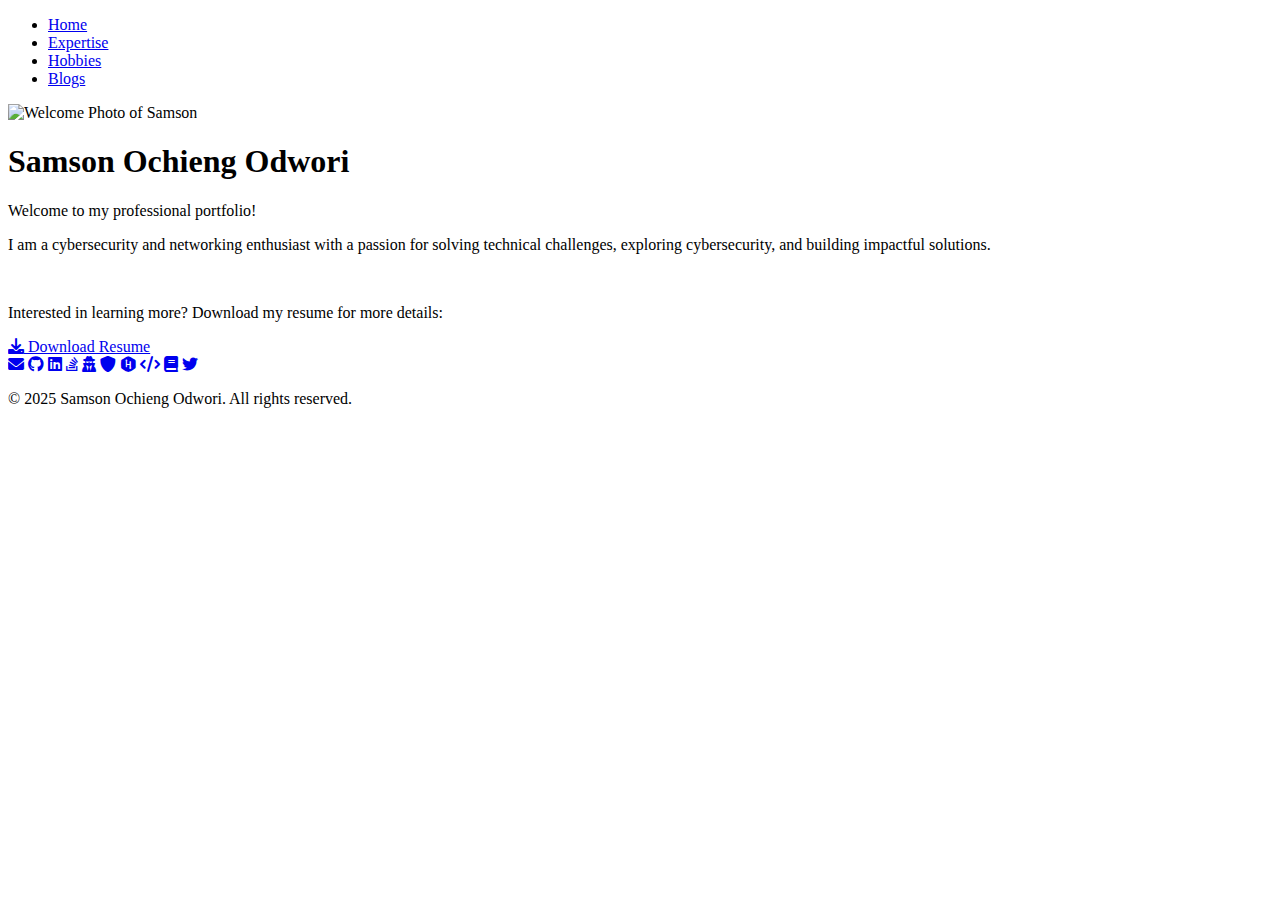
==== index.html @ 90d134ae "navigation update" ====
<!DOCTYPE html>
<html lang="en">
<head>
  <meta charset="UTF-8">
  <meta name="viewport" content="width=device-width, initial-scale=1.0">
  <title>Welcome - Samson Ochieng Odwori</title>
  <link rel="stylesheet" href="style.css">
  <link rel="stylesheet" href="https://cdnjs.cloudflare.com/ajax/libs/font-awesome/6.0.0-beta3/css/all.min.css">
</head>
<body>
  <header>
    <nav class="navbar">
      <ul>
        <li><a href="../index.html">Home</a></li>
        <li><a href="../expertise.html">Expertise</a></li>
        <li><a href="../hobbies.html">Hobbies</a></li>
        <li><a href="../Blogs/index.html">Blogs</a></li>
      </ul>
    </nav>
    
    
    
    
    
  </header>

  <!-- Main Container -->
  <div class="welcome-container">
    <!-- Welcome Section -->
    <div class="welcome-section">
      <img src="images/profile.png" alt="Welcome Photo of Samson" class="welcome-photo">
      <h1>Samson Ochieng Odwori</h1>
      <p class="welcome-message">Welcome to my professional portfolio!</p>
      <p class="description">
        I am a cybersecurity and networking enthusiast with a passion for solving technical challenges, 
        exploring cybersecurity, and building impactful solutions.
      </p>
    </div>
<br>
    <!-- Resume Download Section -->
    <div class="resume-section">
      <p>Interested in learning more? Download my resume for more details:</p>
      <a href="../simple portfolio/Resume.pdf" class="download-btn" target="-download" download>
        <i class="fas fa-download"></i> Download Resume
      </a>
      
      
    </div>

    <!-- Contact Links -->
    <div class="contact-links">
      <a href="mailto:Samsono.odwori@gmail.com" target="_blank" title="Email" class="email"><i class="fas fa-envelope"></i></a>
      <a href="https://github.com/Codeveno" target="_blank" title="GitHub" class="github"><i class="fab fa-github"></i></a>
      <a href="https://www.linkedin.com/in/samson-odwori-959584344/" target="_blank" title="LinkedIn" class="linkedin"><i class="fab fa-linkedin"></i></a>
      <a href="https://stackoverflow.com/users/22656369/codeveno" target="_blank" title="Stack Overflow" class="stackoverflow"><i class="fab fa-stack-overflow"></i></a>
      <a href="https://tryhackme.com/r/p/SODWORI71y5hsI" target="_blank" title="TryHackMe" class="tryhackme"><i class="fas fa-user-secret"></i></a>
      <a href="https://hackerone.com/renm?type=user" target="_blank" title="HackerOne" class="hackerone"><i class="fas fa-shield-alt"></i></a>
      <a href="https://www.hackerrank.com/profile/samsono_odwori" target="_blank" title="HackerRank" class="hackerrank"><i class="fab fa-hackerrank"></i></a>
      <a href="https://codeforces.com/profile/samsono.odwori" target="_blank" title="Codeforces" class="codeforces"><i class="fas fa-code"></i></a>
      <a href="https://www.researchgate.net/profile/Samson-Ochieng-2" target="_blank" title="ResearchGate" class="researchgate"><i class="fas fa-book"></i></a>
      <a href="https://x.com/OchiengO60914" target="_blank" title="Twitter" class="twitter"><i class="fab fa-twitter"></i></a>
    </div>
  </div>

  <!-- Footer -->
  <footer>
    <p>&copy; 2025 Samson Ochieng Odwori. All rights reserved.</p>
  </footer>
</body>
</html>
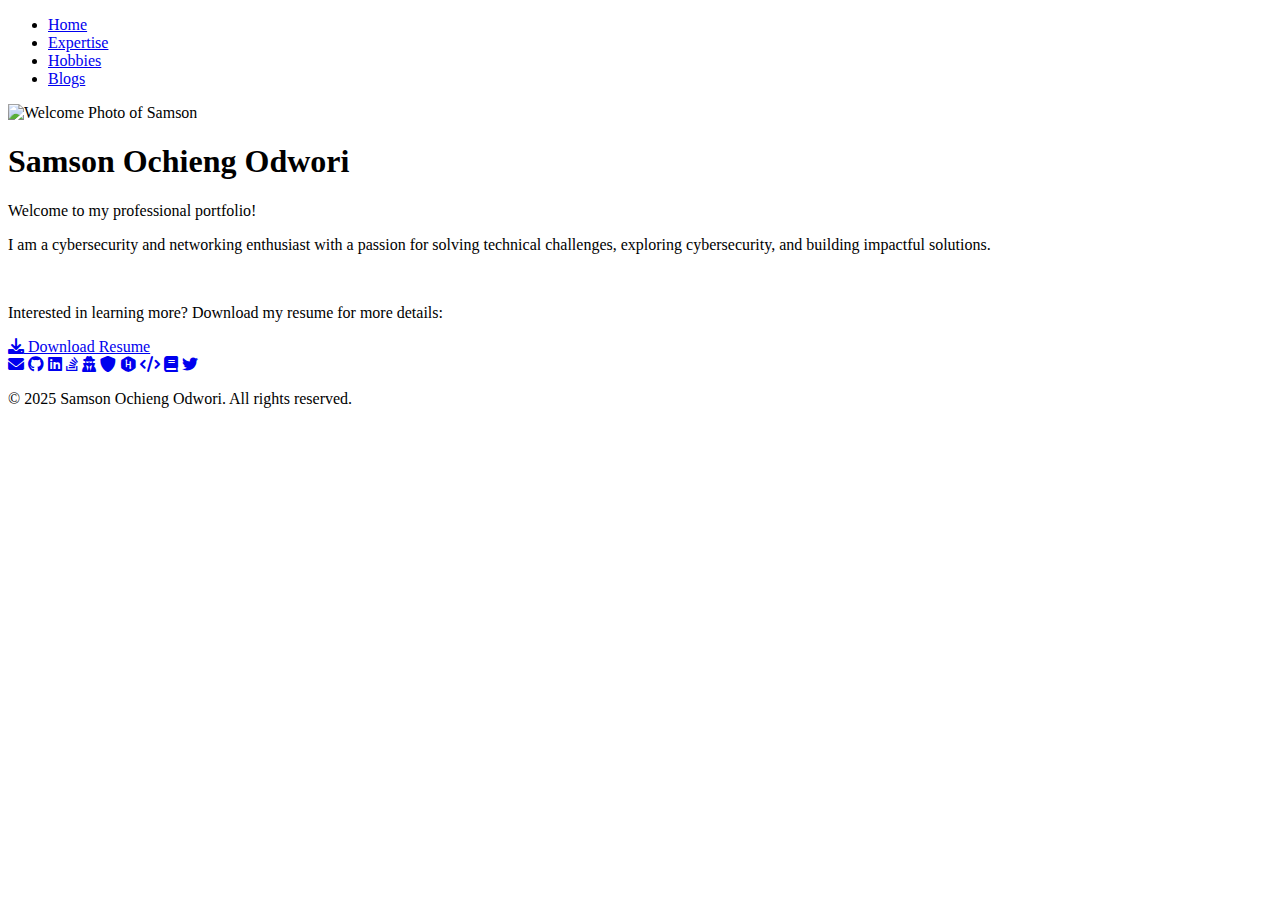
==== commit 5fc8f009: "Merge branch 'main' of https://github.com/Codeveno/Portfolio" ====
--- a/index.html
+++ b/index.html
@@ -18,10 +18,7 @@
       </ul>
     </nav>
     
-    
-    
-    
-    
+  
   </header>
 
   <!-- Main Container -->
@@ -43,8 +40,7 @@
       <a href="../simple portfolio/Resume.pdf" class="download-btn" target="-download" download>
         <i class="fas fa-download"></i> Download Resume
       </a>
-      
-      
+
     </div>
 
     <!-- Contact Links -->
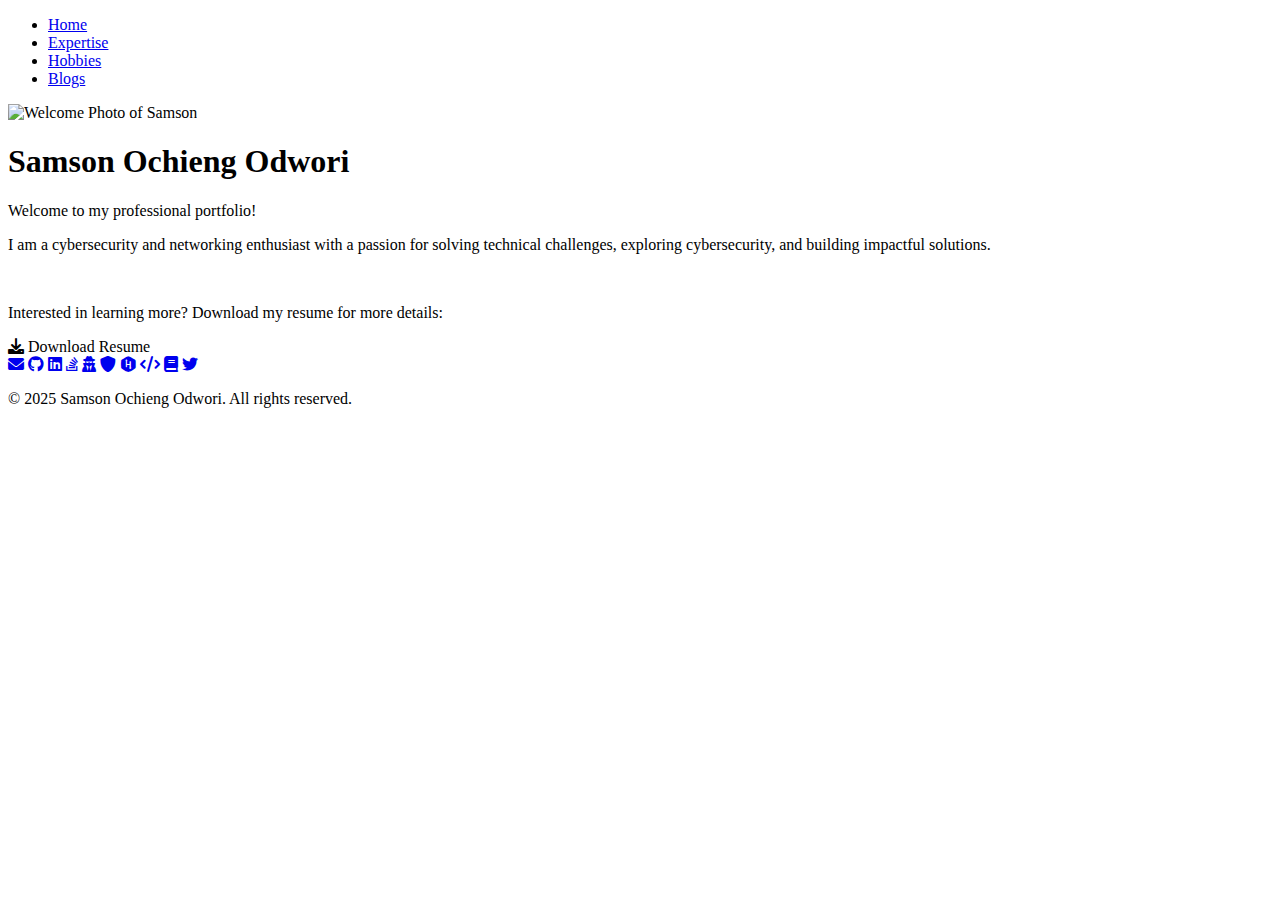
==== commit 28a5598f: "resume head update" ====
--- a/index.html
+++ b/index.html
@@ -34,14 +34,15 @@
       </p>
     </div>
 <br>
-    <!-- Resume Download Section -->
-    <div class="resume-section">
-      <p>Interested in learning more? Download my resume for more details:</p>
-      <a href="../simple portfolio/Resume.pdf" class="download-btn" target="-download" download>
-        <i class="fas fa-download"></i> Download Resume
-      </a>
+   <!-- Resume Download Section -->
+<div class="resume-section">
+  <p>Interested in learning more? Download my resume for more details: </p>
+ 
+  <a href="https://raw.githubusercontent.com/Codeveno/Portfolio/main/samson%20resume.pdf" class="download-btn" target="_blank" download></a>
+  <i class="fas fa-download"></i> Download Resume
+  </a>
+</div>
 
-    </div>
 
     <!-- Contact Links -->
     <div class="contact-links">
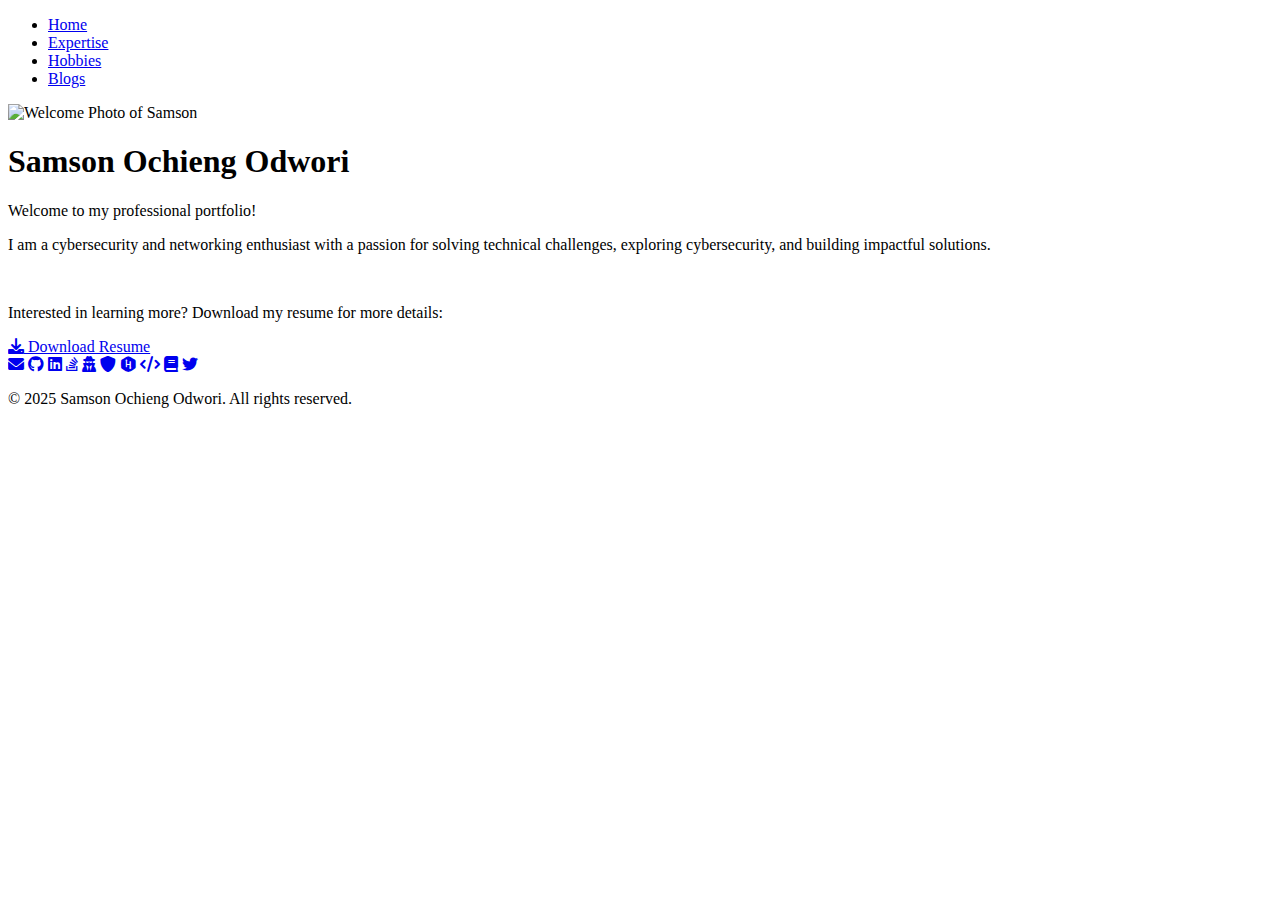
==== commit bb8a2e29: "ads" ====
--- a/index.html
+++ b/index.html
@@ -1,6 +1,7 @@
 <!DOCTYPE html>
 <html lang="en">
 <head>
+  <meta name="google-adsense-account" content="ca-pub-8108865362457798">
   <meta charset="UTF-8">
   <meta name="viewport" content="width=device-width, initial-scale=1.0">
   <title>Welcome - Samson Ochieng Odwori</title>
@@ -38,8 +39,8 @@
 <div class="resume-section">
   <p>Interested in learning more? Download my resume for more details: </p>
  
-  <a href="https://raw.githubusercontent.com/Codeveno/Portfolio/main/samson%20resume.pdf" class="download-btn" target="_blank" download></a>
-  <i class="fas fa-download"></i> Download Resume
+  <a href="https://raw.githubusercontent.com/Codeveno/Portfolio/main/samson%20resume.pdf" class="download-btn" target="_blank" download>
+    <i class="fas fa-download"></i> Download Resume
   </a>
 </div>
 
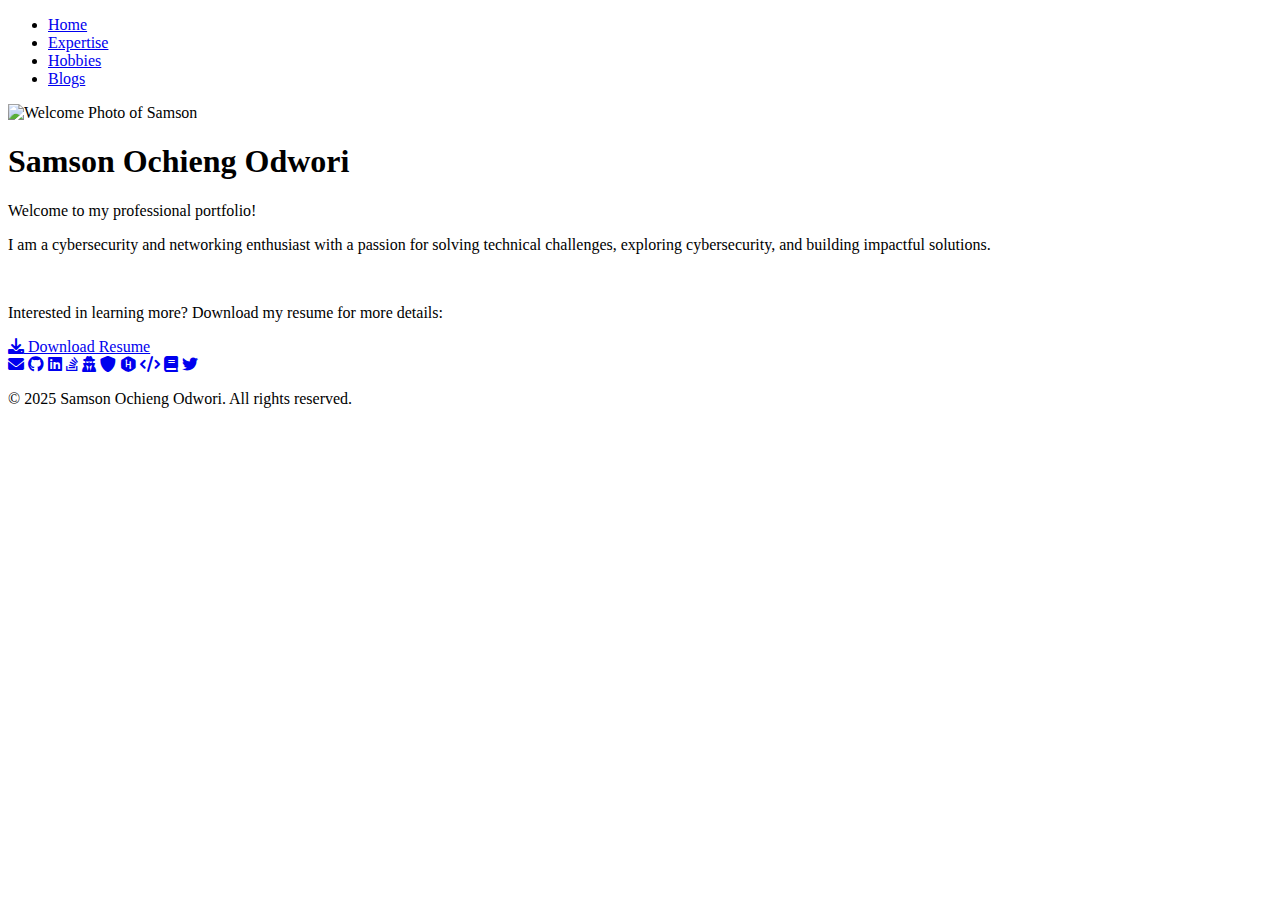
==== commit 268d76ad: "ads" ====
--- a/index.html
+++ b/index.html
@@ -1,7 +1,8 @@
 <!DOCTYPE html>
 <html lang="en">
 <head>
-  <meta name="google-adsense-account" content="ca-pub-8108865362457798">
+  <script async src="https://pagead2.googlesyndication.com/pagead/js/adsbygoogle.js?client=ca-pub-8108865362457798"
+     crossorigin="anonymous"></script>
   <meta charset="UTF-8">
   <meta name="viewport" content="width=device-width, initial-scale=1.0">
   <title>Welcome - Samson Ochieng Odwori</title>
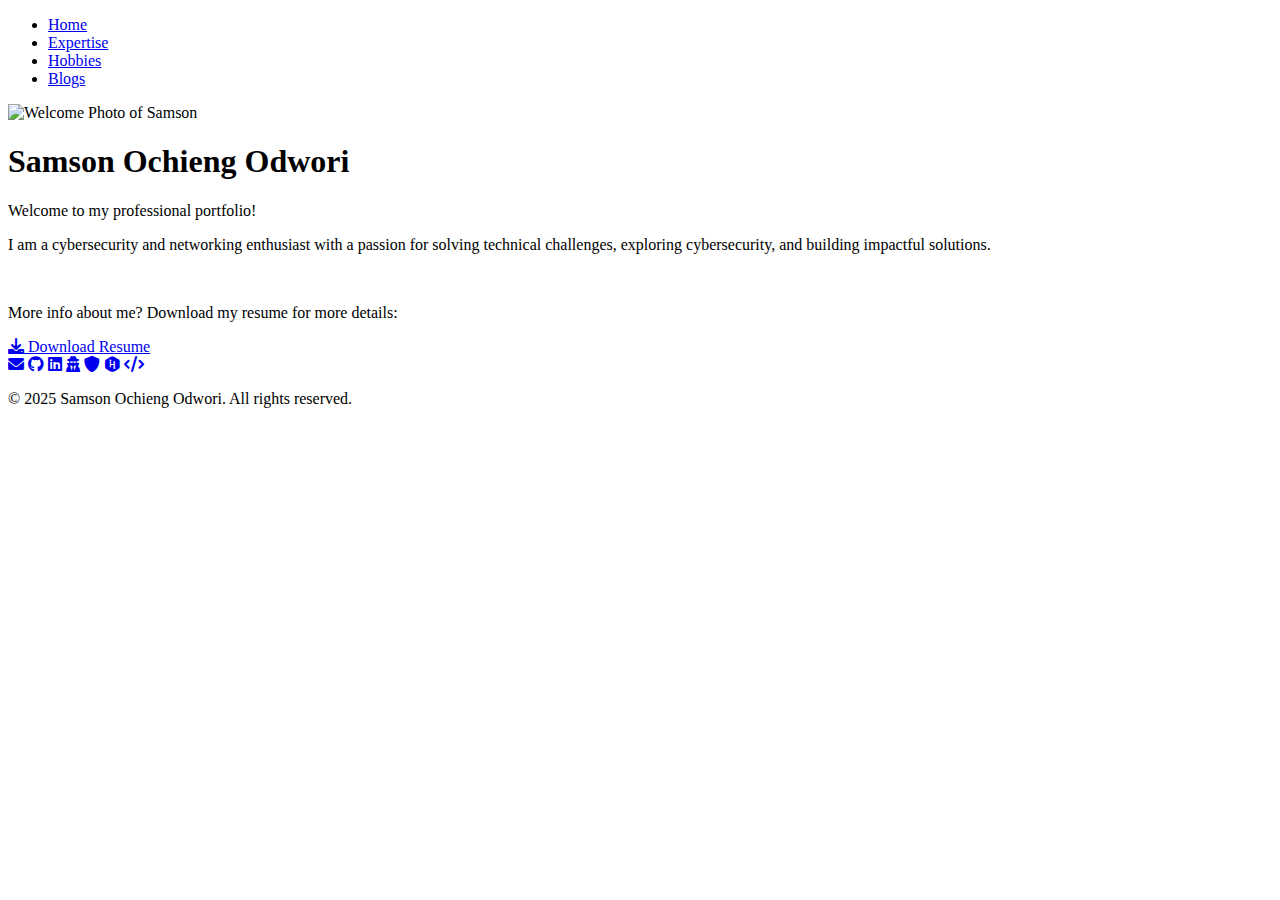
==== commit 5bfc39ee: "Update index.html" ====
--- a/index.html
+++ b/index.html
@@ -38,7 +38,7 @@
 <br>
    <!-- Resume Download Section -->
 <div class="resume-section">
-  <p>Interested in learning more? Download my resume for more details: </p>
+  <p>More info about me? Download my resume for more details: </p>
  
   <a href="https://raw.githubusercontent.com/Codeveno/Portfolio/main/samson%20resume.pdf" class="download-btn" target="_blank" download>
     <i class="fas fa-download"></i> Download Resume
@@ -51,13 +51,12 @@
       <a href="mailto:Samsono.odwori@gmail.com" target="_blank" title="Email" class="email"><i class="fas fa-envelope"></i></a>
       <a href="https://github.com/Codeveno" target="_blank" title="GitHub" class="github"><i class="fab fa-github"></i></a>
       <a href="https://www.linkedin.com/in/samson-odwori-959584344/" target="_blank" title="LinkedIn" class="linkedin"><i class="fab fa-linkedin"></i></a>
-      <a href="https://stackoverflow.com/users/22656369/codeveno" target="_blank" title="Stack Overflow" class="stackoverflow"><i class="fab fa-stack-overflow"></i></a>
+      
       <a href="https://tryhackme.com/r/p/SODWORI71y5hsI" target="_blank" title="TryHackMe" class="tryhackme"><i class="fas fa-user-secret"></i></a>
       <a href="https://hackerone.com/renm?type=user" target="_blank" title="HackerOne" class="hackerone"><i class="fas fa-shield-alt"></i></a>
       <a href="https://www.hackerrank.com/profile/samsono_odwori" target="_blank" title="HackerRank" class="hackerrank"><i class="fab fa-hackerrank"></i></a>
       <a href="https://codeforces.com/profile/samsono.odwori" target="_blank" title="Codeforces" class="codeforces"><i class="fas fa-code"></i></a>
-      <a href="https://www.researchgate.net/profile/Samson-Ochieng-2" target="_blank" title="ResearchGate" class="researchgate"><i class="fas fa-book"></i></a>
-      <a href="https://x.com/OchiengO60914" target="_blank" title="Twitter" class="twitter"><i class="fab fa-twitter"></i></a>
+      
     </div>
   </div>
 
